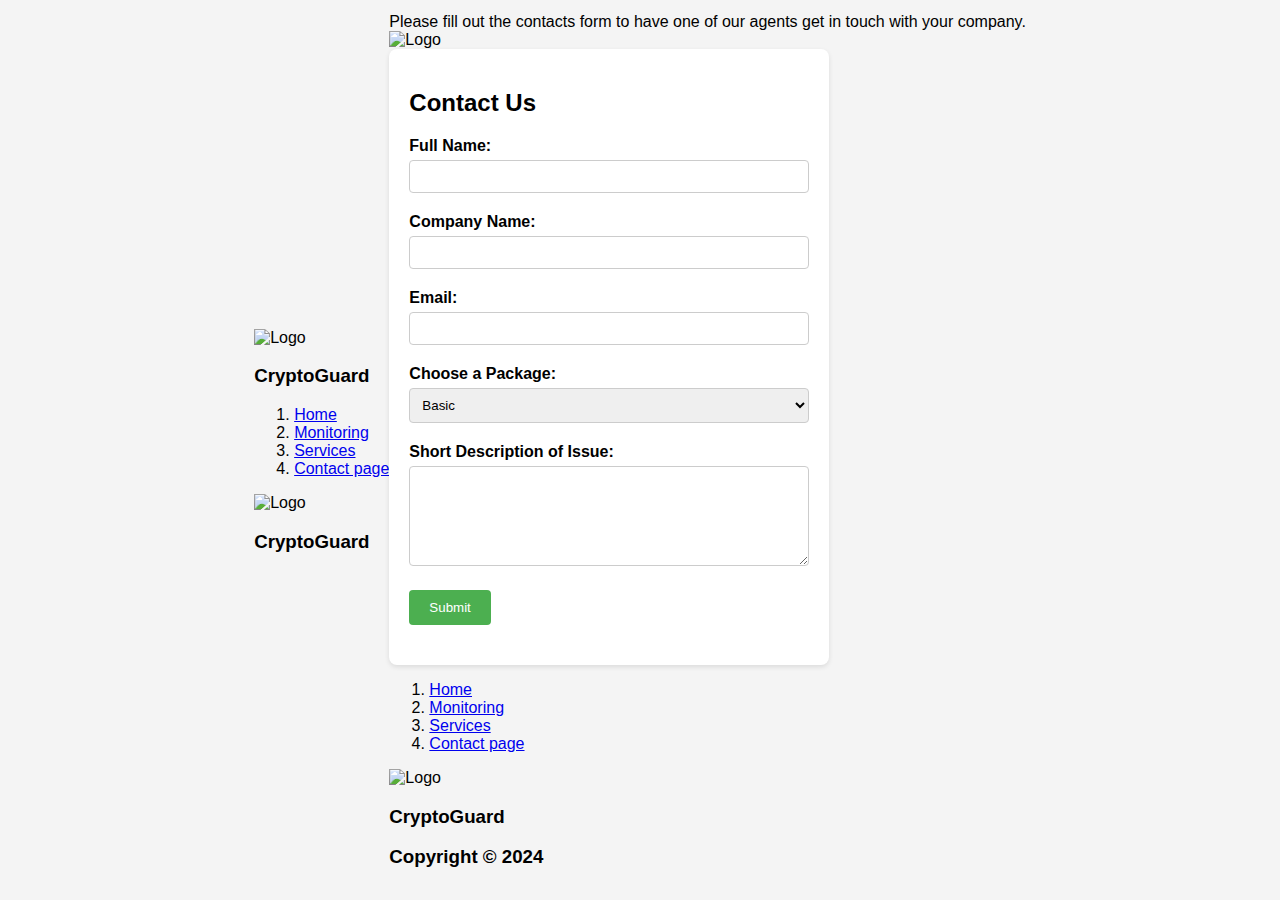
==== Contact.html @ 93947e85 "Add files via upload" ====
<!DOCTYPE html>
<html lang="en">
<head>
    <!-- Google tag (gtag.js) -->
<script async src="https://www.googletagmanager.com/gtag/js?id=G-N52J46TV3Y"></script>
<script>
  window.dataLayer = window.dataLayer || [];
  function gtag(){dataLayer.push(arguments);}
  gtag('js', new Date());

  gtag('config', 'G-N52J46TV3Y');
</script>

  <meta charset="UTF-8">
  <meta name="description" content="Cybersecurity", “Consulting”, “Cybersecurity Consulting”, “Security”, “IDS”, “IPS”, Company security training”, “Company Cybersecurity training”, “Pentesting”, “Penetration Testing Service”,  “APT”, “Advance persistent threat”   >
  <meta name="keywords" content="HTML, CSS, JavaScript">
  <meta name="author" content="Dillon Barnhardt">
  <meta name="viewport" content="width=device-width, initial-scale=1.0">
    <!--look at blackboard to see all the different types of meta tags that I need
    This helps for SEO(Search engin op) tags. -->
     <title>Monitoring</title>
     <nav>
        <img src="Pictues/Logo.jpg" width= "130" height= "100" alt="Logo">
            <h3>CryptoGuard</h3>
        <ol>
            <li><a href="index.html" >Home</a></li>
            <li><a href="Monitoring.html" >Monitoring</a></li>
            <li><a href="Services.html" >Services</a></li>
            <li><a href="Contact.html">Contact page </a></li>
        </ol>
    
        
        <img src="Pictues/Logo.jpg" width= "130" height= "100" alt="Logo">
            <h3>CryptoGuard</h3>
    </nav>
    <style>
        body {
            font-family: Arial, sans-serif;
            background-color: #f4f4f4;
            margin: 0;
            padding: 0;
            display: flex;
            justify-content: center;
            align-items: center;
            height: 100vh;
        }
        .container {
            background-color: #fff;
            padding: 20px;
            border-radius: 8px;
            box-shadow: 0 2px 5px rgba(0,0,0,0.1);
            width: 400px;
        }
        .form-group {
            margin-bottom: 20px;
        }
        .form-group label {
            display: block;
            font-weight: bold;
            margin-bottom: 5px;
        }
        .form-group input[type="text"],
        .form-group input[type="email"],
        .form-group select {
            width: 100%;
            padding: 8px;
            border: 1px solid #ccc;
            border-radius: 4px;
            box-sizing: border-box;
        }
        .form-group textarea {
            width: 100%;
            padding: 8px;
            border: 1px solid #ccc;
            border-radius: 4px;
            box-sizing: border-box;
            resize: vertical;
            height: 100px;
        }
        .form-group button {
            background-color: #4caf50;
            color: #fff;
            border: none;
            padding: 10px 20px;
            border-radius: 4px;
            cursor: pointer;
        }
        .form-group button:hover {
            background-color: #45a049;
        }
    </style>
</head>

<body>
        <main>
               <div>
                Please fill out the contacts form to have one of our agents get in touch with your company. 
               </div>
                 <div>
                    <img src="Pictues/an-infographic-depicting-cyber-threats-e60231-1024.jpg" width= "500" height= "1000" alt="Logo">
                 </div>
                 <div class="container">
                    <h2>Contact Us</h2>
                    <form action="#" method="post">
                        <div class="form-group">
                            <label for="full-name">Full Name:</label>
                            <input type="text" id="full-name" name="full-name" required>
                        </div>
                        <div class="form-group">
                            <label for="company-name">Company Name:</label>
                            <input type="text" id="company-name" name="company-name">
                        </div>
                        <div class="form-group">
                            <label for="email">Email:</label>
                            <input type="email" id="email" name="email" required>
                        </div>
                        <div class="form-group">
                            <label for="package">Choose a Package:</label>
                            <select id="package" name="package">
                                <option value="basic">Basic</option>
                                <option value="standard">Standard</option>
                                <option value="premium">Premium</option>
                            </select>
                        </div>
                        <div class="form-group">
                            <label for="issue-description">Short Description of Issue:</label>
                            <textarea id="issue-description" name="issue-description" required></textarea>
                        </div>
                        <div class="form-group">
                            <button type="submit">Submit</button>
                        </div>
                    </form>
                </div>
               <footer>
                <nav>
                  
                    <ol>
                        <li><a href="index.html" >Home</a></li>
                        <li><a href="Monitoring.html" >Monitoring</a></li>
                        <li><a href="Services.html" >Services</a></li>
                        <li><a href="Contact.html">Contact page </a></li>
                    </ol>
                
                    <img src="Pictues/Logo.jpg" width= "130" height= "100"  alt="Logo">
                    <h3>CryptoGuard</h3>
                    <h3>Copyright &copy; 2024</h3>
                </nav>
               </footer>
        </main>
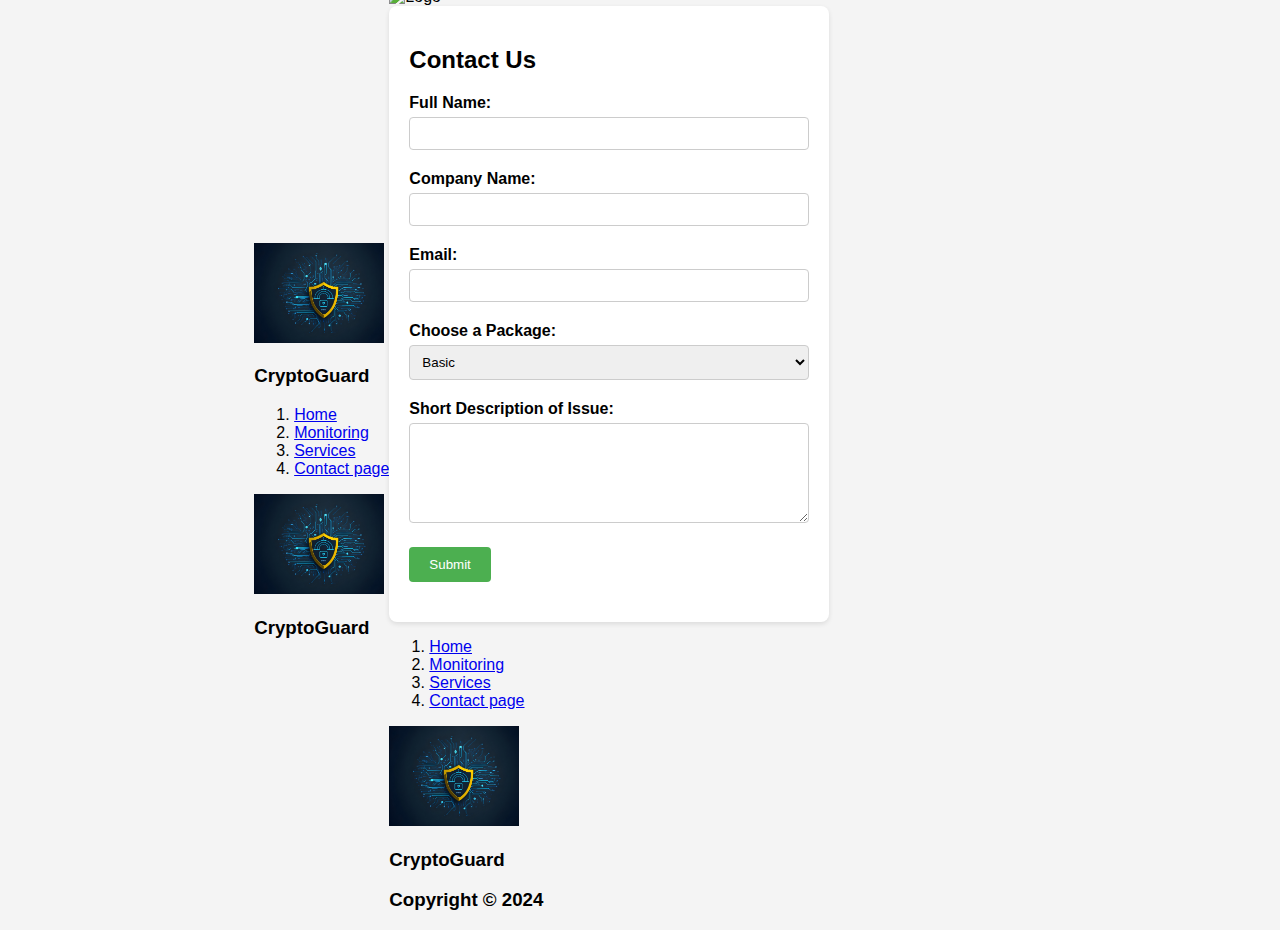
==== commit 26673f7d: "Update Contact.html" ====
--- a/Contact.html
+++ b/Contact.html
@@ -20,7 +20,7 @@
     This helps for SEO(Search engin op) tags. -->
      <title>Monitoring</title>
      <nav>
-        <img src="Pictues/Logo.jpg" width= "130" height= "100" alt="Logo">
+        <img src="Logo.jpg" width= "130" height= "100" alt="Logo">
             <h3>CryptoGuard</h3>
         <ol>
             <li><a href="index.html" >Home</a></li>
@@ -30,7 +30,7 @@
         </ol>
     
         
-        <img src="Pictues/Logo.jpg" width= "130" height= "100" alt="Logo">
+        <img src="Logo.jpg" width= "130" height= "100" alt="Logo">
             <h3>CryptoGuard</h3>
     </nav>
     <style>
@@ -141,9 +141,9 @@
                         <li><a href="Contact.html">Contact page </a></li>
                     </ol>
                 
-                    <img src="Pictues/Logo.jpg" width= "130" height= "100"  alt="Logo">
+                    <img src="Logo.jpg" width= "130" height= "100"  alt="Logo">
                     <h3>CryptoGuard</h3>
                     <h3>Copyright &copy; 2024</h3>
                 </nav>
                </footer>
-        </main>+        </main>
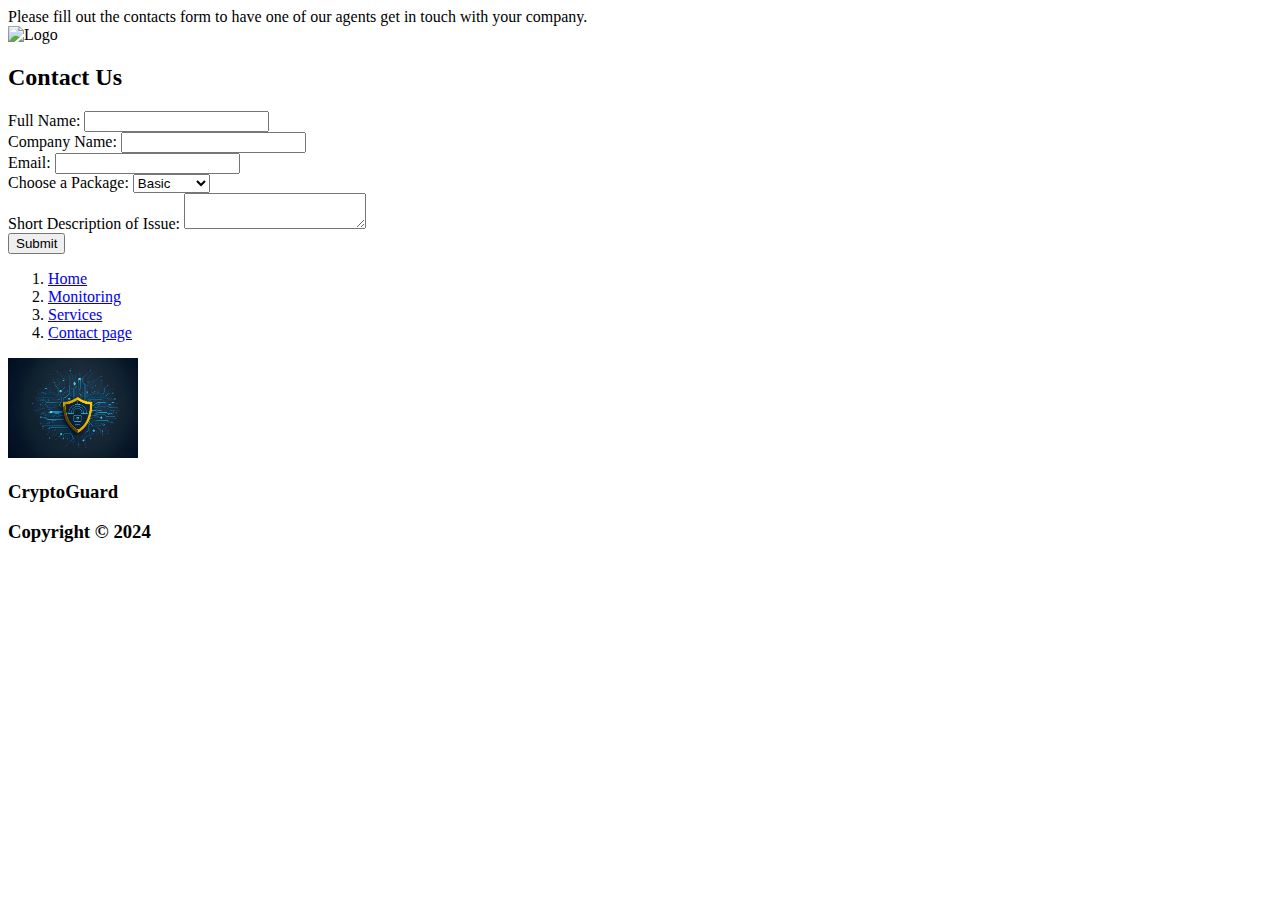
==== commit 3d289c36: "Update Contact.html" ====
--- a/Contact.html
+++ b/Contact.html
@@ -1,94 +1,5 @@
 <!DOCTYPE html>
 <html lang="en">
-<head>
-    <!-- Google tag (gtag.js) -->
-<script async src="https://www.googletagmanager.com/gtag/js?id=G-N52J46TV3Y"></script>
-<script>
-  window.dataLayer = window.dataLayer || [];
-  function gtag(){dataLayer.push(arguments);}
-  gtag('js', new Date());
-
-  gtag('config', 'G-N52J46TV3Y');
-</script>
-
-  <meta charset="UTF-8">
-  <meta name="description" content="Cybersecurity", “Consulting”, “Cybersecurity Consulting”, “Security”, “IDS”, “IPS”, Company security training”, “Company Cybersecurity training”, “Pentesting”, “Penetration Testing Service”,  “APT”, “Advance persistent threat”   >
-  <meta name="keywords" content="HTML, CSS, JavaScript">
-  <meta name="author" content="Dillon Barnhardt">
-  <meta name="viewport" content="width=device-width, initial-scale=1.0">
-    <!--look at blackboard to see all the different types of meta tags that I need
-    This helps for SEO(Search engin op) tags. -->
-     <title>Monitoring</title>
-     <nav>
-        <img src="Logo.jpg" width= "130" height= "100" alt="Logo">
-            <h3>CryptoGuard</h3>
-        <ol>
-            <li><a href="index.html" >Home</a></li>
-            <li><a href="Monitoring.html" >Monitoring</a></li>
-            <li><a href="Services.html" >Services</a></li>
-            <li><a href="Contact.html">Contact page </a></li>
-        </ol>
-    
-        
-        <img src="Logo.jpg" width= "130" height= "100" alt="Logo">
-            <h3>CryptoGuard</h3>
-    </nav>
-    <style>
-        body {
-            font-family: Arial, sans-serif;
-            background-color: #f4f4f4;
-            margin: 0;
-            padding: 0;
-            display: flex;
-            justify-content: center;
-            align-items: center;
-            height: 100vh;
-        }
-        .container {
-            background-color: #fff;
-            padding: 20px;
-            border-radius: 8px;
-            box-shadow: 0 2px 5px rgba(0,0,0,0.1);
-            width: 400px;
-        }
-        .form-group {
-            margin-bottom: 20px;
-        }
-        .form-group label {
-            display: block;
-            font-weight: bold;
-            margin-bottom: 5px;
-        }
-        .form-group input[type="text"],
-        .form-group input[type="email"],
-        .form-group select {
-            width: 100%;
-            padding: 8px;
-            border: 1px solid #ccc;
-            border-radius: 4px;
-            box-sizing: border-box;
-        }
-        .form-group textarea {
-            width: 100%;
-            padding: 8px;
-            border: 1px solid #ccc;
-            border-radius: 4px;
-            box-sizing: border-box;
-            resize: vertical;
-            height: 100px;
-        }
-        .form-group button {
-            background-color: #4caf50;
-            color: #fff;
-            border: none;
-            padding: 10px 20px;
-            border-radius: 4px;
-            cursor: pointer;
-        }
-        .form-group button:hover {
-            background-color: #45a049;
-        }
-    </style>
 </head>
 
 <body>
@@ -147,3 +58,4 @@
                 </nav>
                </footer>
         </main>
+</body>
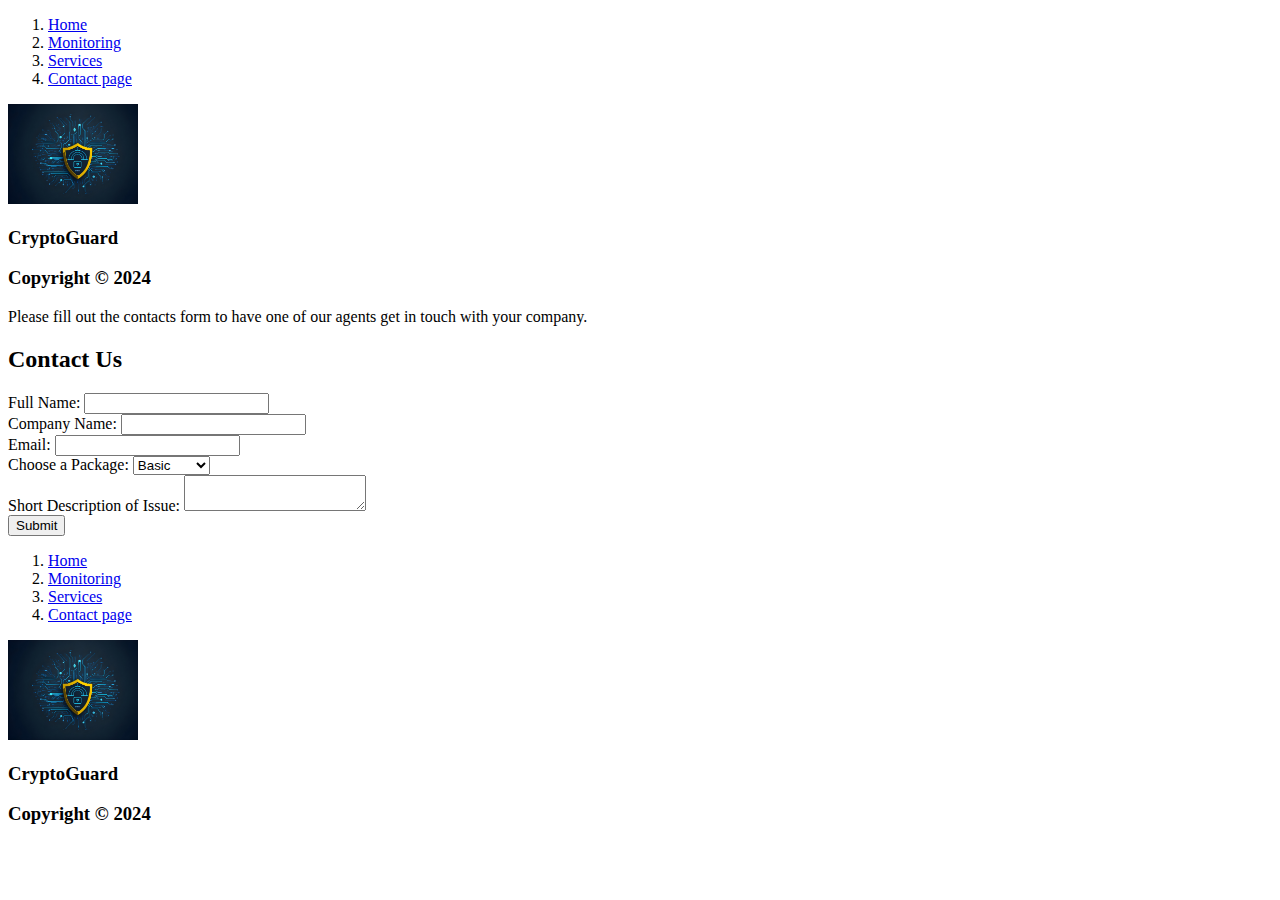
==== commit 3c067eac: "Update Contact.html" ====
--- a/Contact.html
+++ b/Contact.html
@@ -1,15 +1,24 @@
 <!DOCTYPE html>
 <html lang="en">
 </head>
-
+  <nav>
+                  
+                    <ol>
+                        <li><a href="index.html" >Home</a></li>
+                        <li><a href="Monitoring.html" >Monitoring</a></li>
+                        <li><a href="Services.html" >Services</a></li>
+                        <li><a href="Contact.html">Contact page </a></li>
+                    </ol>
+                
+                    <img src="Logo.jpg" width= "130" height= "100"  alt="Logo">
+                    <h3>CryptoGuard</h3>
+                    <h3>Copyright &copy; 2024</h3>
+                </nav>
 <body>
         <main>
                <div>
                 Please fill out the contacts form to have one of our agents get in touch with your company. 
                </div>
-                 <div>
-                    <img src="Pictues/an-infographic-depicting-cyber-threats-e60231-1024.jpg" width= "500" height= "1000" alt="Logo">
-                 </div>
                  <div class="container">
                     <h2>Contact Us</h2>
                     <form action="#" method="post">
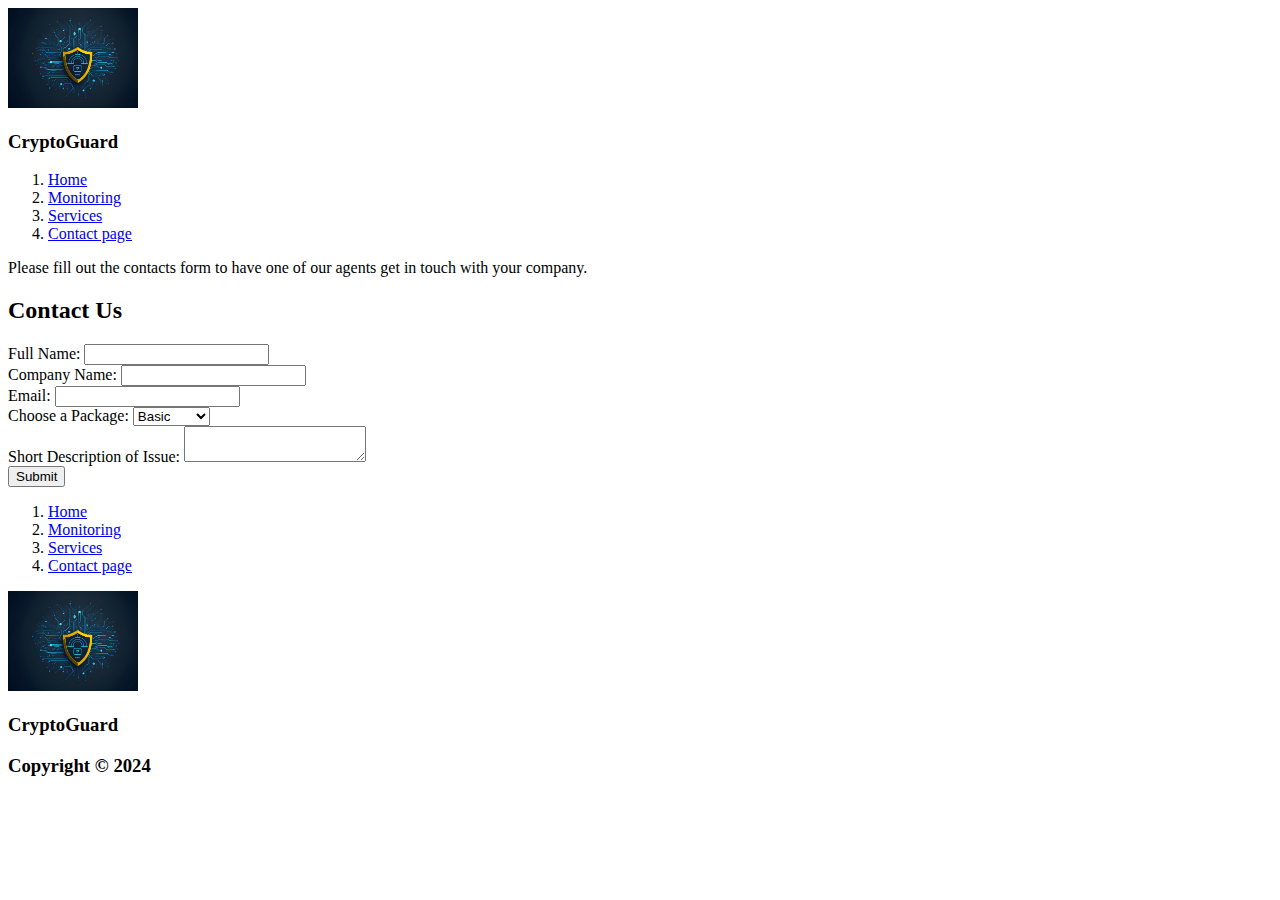
==== commit 470382fb: "Update Contact.html" ====
--- a/Contact.html
+++ b/Contact.html
@@ -1,19 +1,39 @@
 <!DOCTYPE html>
 <html lang="en">
+  <!DOCTYPE html>
+<html lang="en">
+<head>
+    <!-- Google tag (gtag.js) -->
+<script async src="https://www.googletagmanager.com/gtag/js?id=G-N52J46TV3Y"></script>
+<script>
+  window.dataLayer = window.dataLayer || [];
+  function gtag(){dataLayer.push(arguments);}
+  gtag('js', new Date());
+
+  gtag('config', 'G-N52J46TV3Y');
+</script>
+
+  <meta charset="UTF-8">
+  <meta name="description" content="Cybersecurity", “Consulting”, “Cybersecurity Consulting”, “Security”, “IDS”, “IPS”, Company security training”, “Company Cybersecurity training”, “Pentesting”, “Penetration Testing Service”,  “APT”, “Advance persistent threat”   >
+  <meta name="keywords" content="HTML, CSS, JavaScript">
+  <meta name="author" content="Dillon Barnhardt">
+  <meta name="viewport" content="width=device-width, initial-scale=1.0">
+    <!--look at blackboard to see all the different types of meta tags that I need
+    This helps for SEO(Search engin op) tags. -->
+     <title>Monitoring</title>
+     <nav>
+        <img src="Logo.jpg" width= "130" height= "100" alt="Logo">
+        <h3>CryptoGuard</h3>
+        
+            <ol>
+                <li><a href="index.html" >Home</a></li>
+                <li><a href="Monitoring.html" >Monitoring</a></li>
+                <li><a href="Services.html" >Services</a></li>
+                <li><a href="Contact.html">Contact page </a></li>
+            </ol>
+        </nav>
 </head>
-  <nav>
-                  
-                    <ol>
-                        <li><a href="index.html" >Home</a></li>
-                        <li><a href="Monitoring.html" >Monitoring</a></li>
-                        <li><a href="Services.html" >Services</a></li>
-                        <li><a href="Contact.html">Contact page </a></li>
-                    </ol>
-                
-                    <img src="Logo.jpg" width= "130" height= "100"  alt="Logo">
-                    <h3>CryptoGuard</h3>
-                    <h3>Copyright &copy; 2024</h3>
-                </nav>
+ 
 <body>
         <main>
                <div>
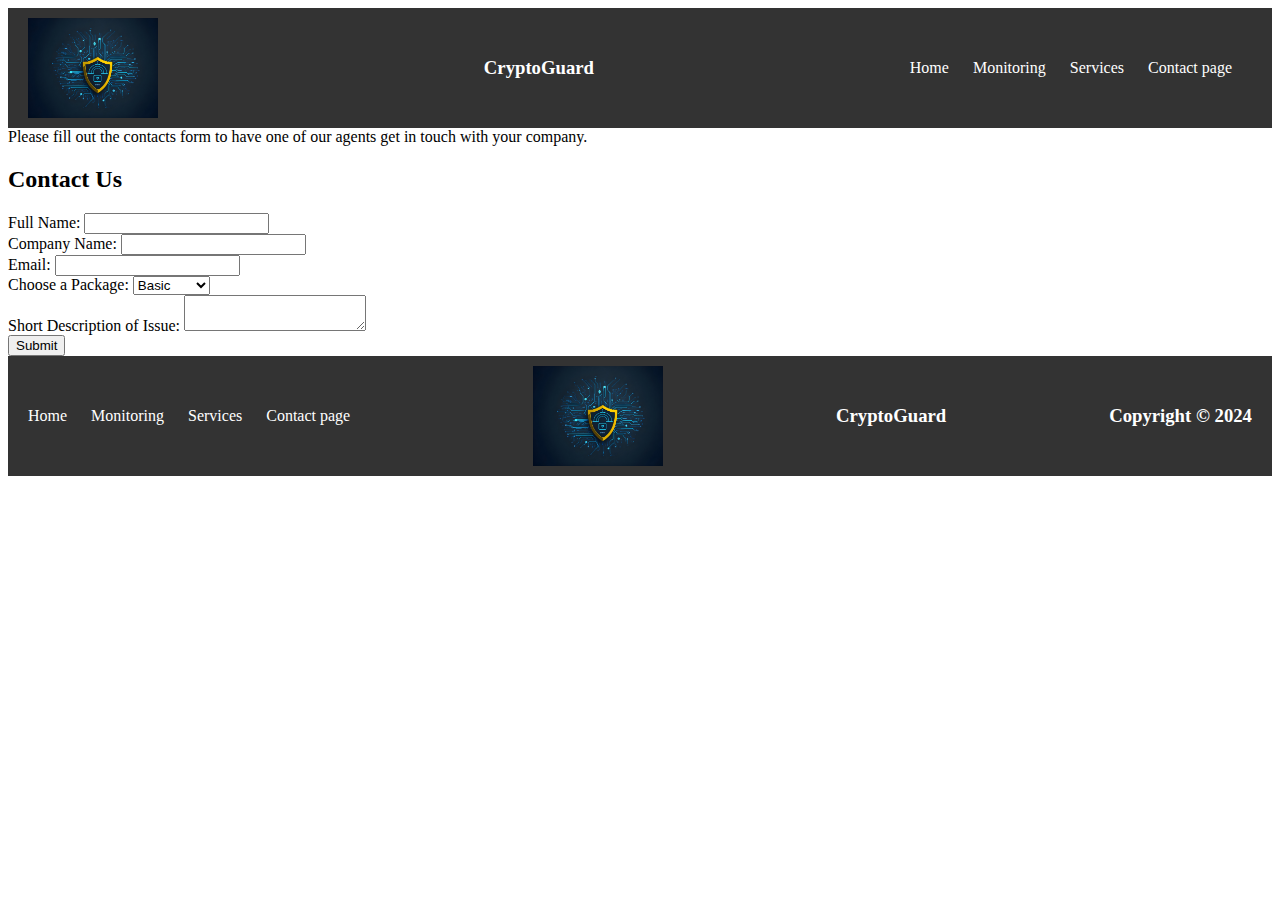
==== commit 450ed9d5: "Update Contact.html" ====
--- a/Contact.html
+++ b/Contact.html
@@ -3,6 +3,7 @@
   <!DOCTYPE html>
 <html lang="en">
 <head>
+ <link rel="stylesheet" href="Contact.css">
     <!-- Google tag (gtag.js) -->
 <script async src="https://www.googletagmanager.com/gtag/js?id=G-N52J46TV3Y"></script>
 <script>
--- a/Contact.css
+++ b/Contact.css
@@ -0,0 +1,34 @@
+nav {
+    display: flex; 
+    justify-content: space-between; 
+    align-items: center; 
+    background-color: #333; 
+    padding: 10px 20px; 
+}
+nav img {
+    margin-right: 10px; 
+}
+
+nav h3 {
+    color: white; 
+}
+
+nav ol {
+    list-style-type: none; 
+    margin: 0;
+    padding: 0;
+}
+
+nav li {
+    display: inline; 
+    margin-right: 20px; 
+}
+
+nav a {
+    color: white; 
+    text-decoration: none; 
+}
+
+nav a:hover {
+    text-decoration: underline; 
+}